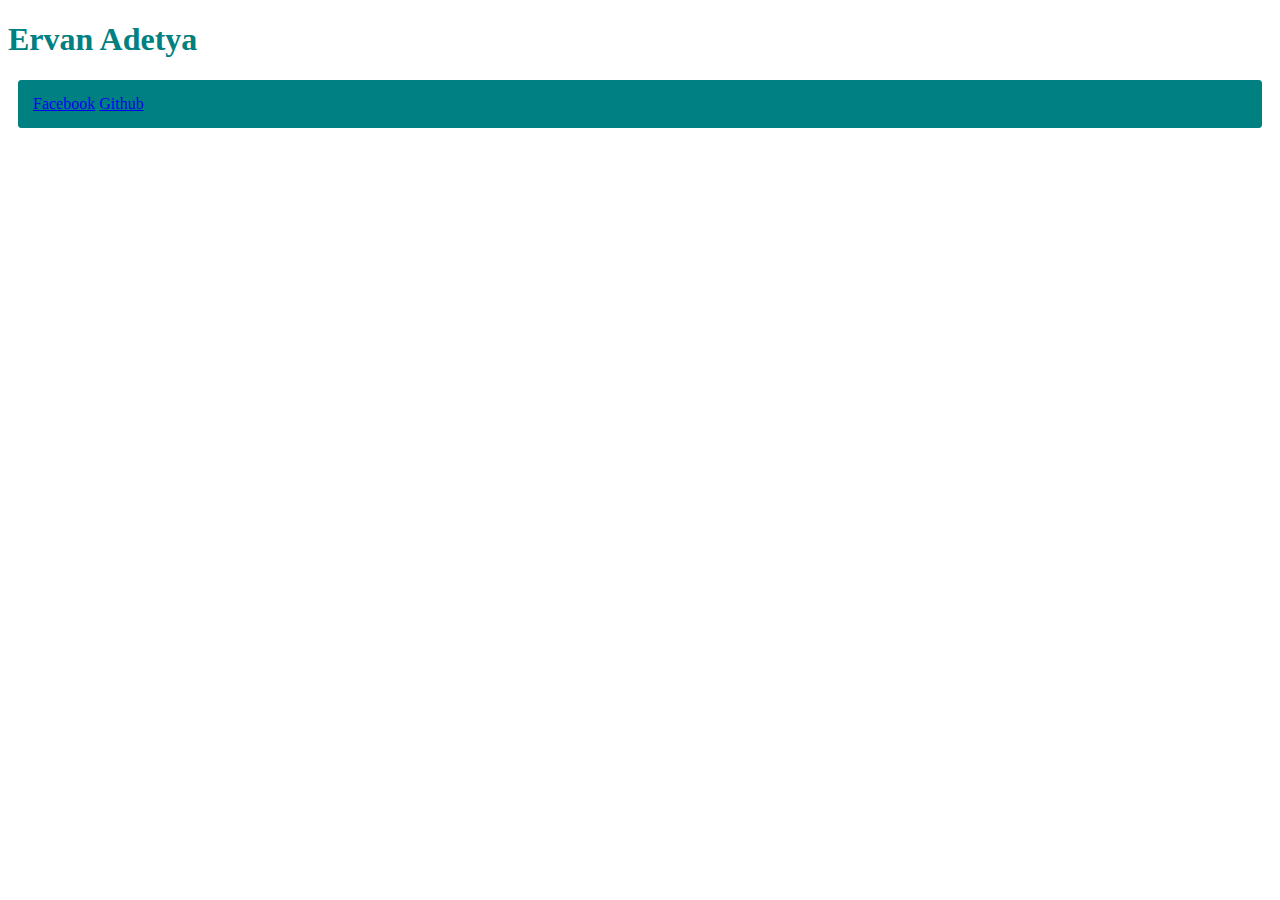
==== index.html @ 44f2df36 "first commit" ====
<!Doctype Html>
<html>
<head>
	<title>Ervan's Blog</title>
	<link rel="stylesheet" type="text/css" href="style.css">
</head>

<Body>
	<div>
		<h1>Ervan Adetya</h1>
	</div>
	<div>
	</div>

	<div class="media">
		<a href="https://www.facebook.com/">Facebook</a>
		<a href="https://github.com/">Github</a>
	</div>
</body>

</html>
---- style.css ----
h1 {
	color: teal;
}

.media {
	background: teal;
	border: 1px solid teal;
	border-radius: 3px;
	margin: 10px;
	padding: 14px;
}
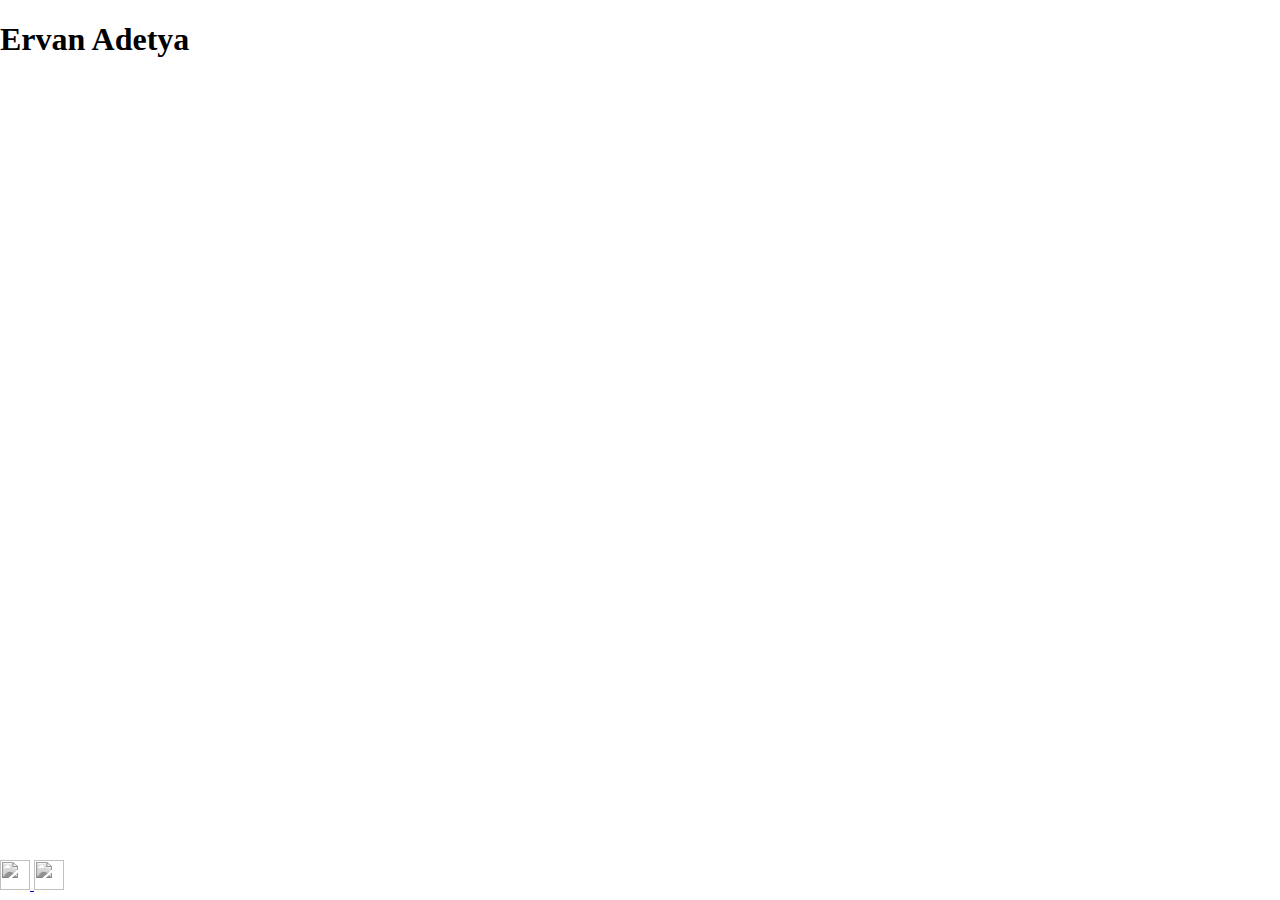
==== commit 6d2b067c: "second commit" ====
--- a/index.html
+++ b/index.html
@@ -12,10 +12,15 @@
 	<div>
 	</div>
 
-	<div class="media">
-		<a href="https://www.facebook.com/">Facebook</a>
-		<a href="https://github.com/">Github</a>
-	</div>
+	<div class="footer">
+		<a href="https://www.facebook.com/vaanz.adetya">
+			<img class="ico" src="Source/facebook.png">
+		</a>
+
+		<a href="https://www.instagram.com/ervanadetya/">
+			<img class="ico" src="Source/instagram.png">
+		</a>
+
 </body>
 
 </html>
--- a/style.css
+++ b/style.css
@@ -1,11 +1,30 @@
-h1 {
-	color: teal;
+body{
+	margin: 0 0 100px;
 }
 
-.media {
-	background: teal;
-	border: 1px solid teal;
-	border-radius: 3px;
-	margin: 10px;
-	padding: 14px;
+.footer {
+	background-image: url("Source/background.jpg");
+	position: absolute;
+	left: 0;
+	bottom: 0;
+	height: 40px;
+	width: 100%;
+	overflow: hidden;
+	float: right;
 }
+
+.ico {
+	filter: grayscale(100%);
+	height: 30px;
+	width: 30px;
+	transition: 0.5;
+}
+
+.ico a {
+	float: left;
+}
+
+.ico:hover {
+	filter: grayscale(0);
+	transition: 0.5;
+}
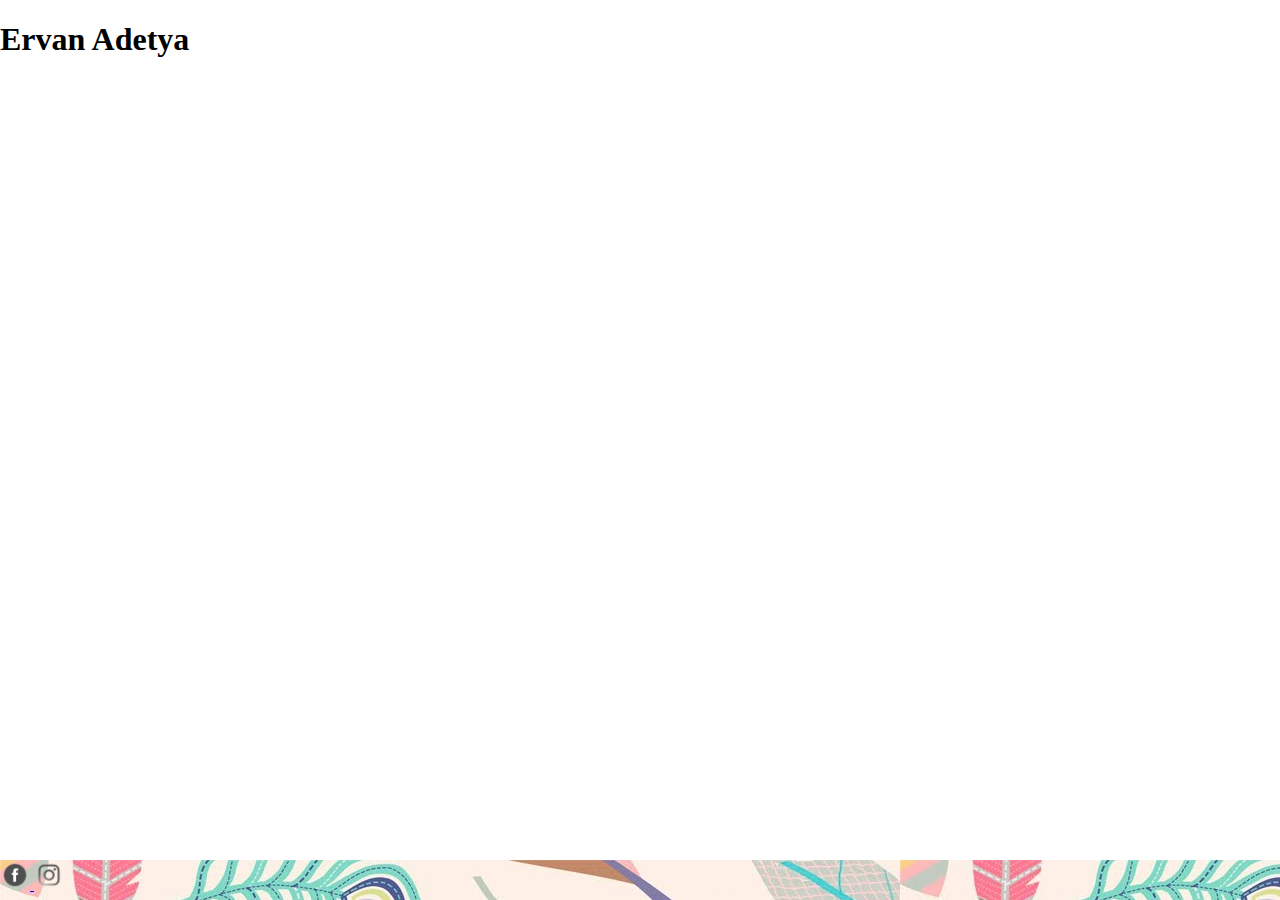
==== commit 7feb213a: "uupdate src ./" ====
--- a/index.html
+++ b/index.html
@@ -14,11 +14,11 @@
 
 	<div class="footer">
 		<a href="https://www.facebook.com/vaanz.adetya">
-			<img class="ico" src="Source/facebook.png">
+			<img class="ico" src="./Source/facebook.png">
 		</a>
 
 		<a href="https://www.instagram.com/ervanadetya/">
-			<img class="ico" src="Source/instagram.png">
+			<img class="ico" src="./Source/instagram.png">
 		</a>
 
 </body>
--- a/style.css
+++ b/style.css
@@ -3,7 +3,7 @@
 }
 
 .footer {
-	background-image: url("Source/background.jpg");
+	background-image: url("./Source/background.jpg");
 	position: absolute;
 	left: 0;
 	bottom: 0;
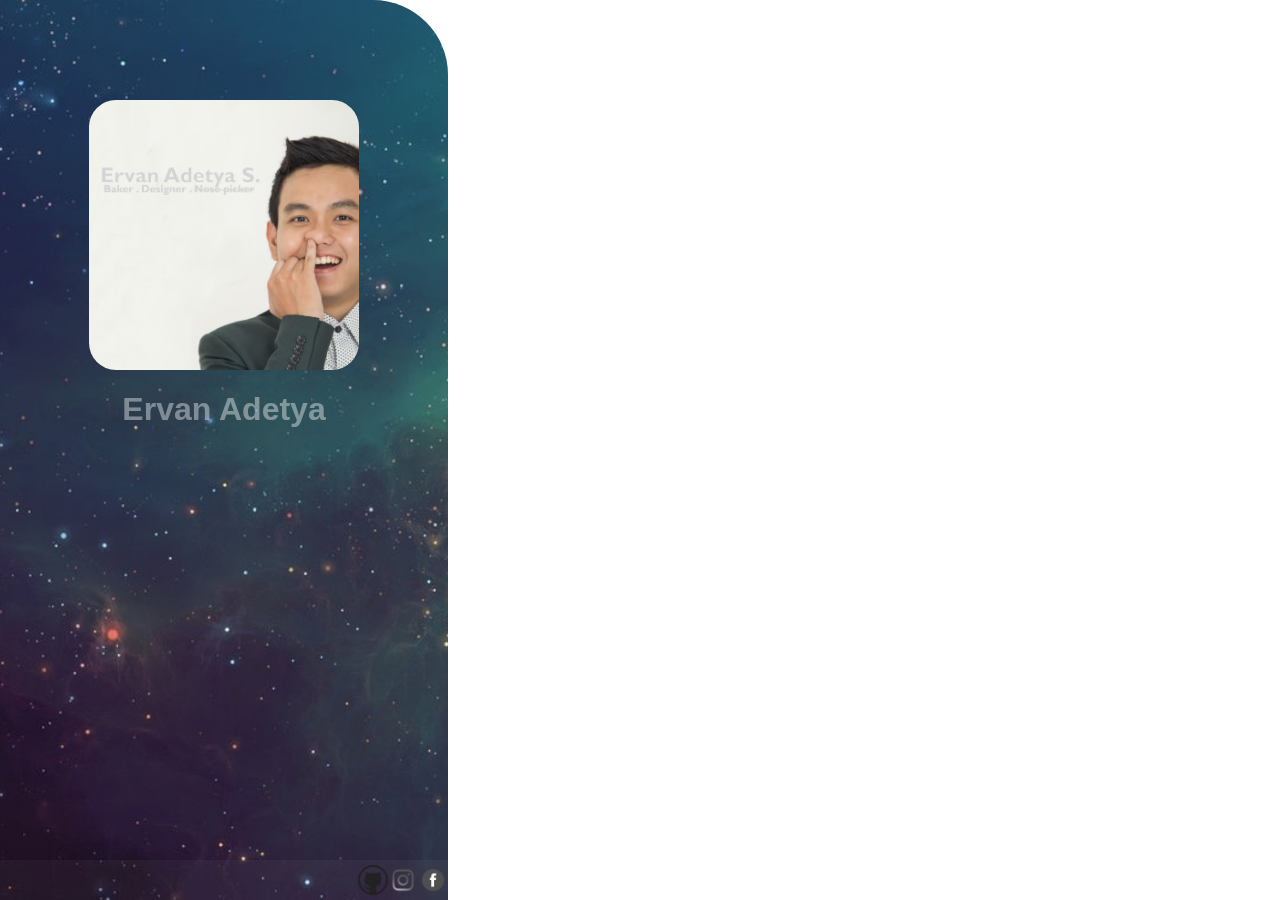
==== commit 357210e4: "test refresh file" ====
--- a/index.html
+++ b/index.html
@@ -6,20 +6,22 @@
 </head>
 
 <Body>
-	<div>
+	<div class="myPage block">
+		<img class="photo" src="./Source/Me.jpg"}>
 		<h1>Ervan Adetya</h1>
-	</div>
-	<div>
 	</div>
 
 	<div class="footer">
 		<a href="https://www.facebook.com/vaanz.adetya">
 			<img class="ico" src="./Source/facebook.png">
 		</a>
-
 		<a href="https://www.instagram.com/ervanadetya/">
 			<img class="ico" src="./Source/instagram.png">
 		</a>
+		<a href="https://github.com/ErvanAdetya">
+			<img class="ico" src="./Source/github.png">
+		</a>
+	</div>
 
 </body>
 
--- a/style.css
+++ b/style.css
@@ -1,16 +1,56 @@
-body{
+.body{
 	margin: 0 0 100px;
+	background-image: url("./Source/background.jpg");
+	background-repeat: : no-repeat;
+	background-position: center center;
+	background-size: cover;
+	background-attachment: fixed;
+}
+
+h1 {
+	color: white;
+	opacity: 0.4;
+	text-align: center;
+	font-family: arial;
+}
+
+.photo {
+	margin: auto;
+	margin-top: 100px;
+	height: 30%;
+	display: block;
+	border-radius: 10%;
+}
+
+.block {
+	background-image: url("./Source/background.jpg");
+	background-repeat: : no-repeat;
+	background-position: center center;
+	background-size: cover;
+	background-attachment: fixed;
+	border-radius: 0px 75px 0 0px;
+}
+
+.myPage {
+	background-image: url("./Source/background.jpg");
+	width: 35%;
+	min-width: 200px;
+	height: 100%;
+	display: inline-block;
+	position: fixed;
+	top: 0;
+	left: 0;
+	bottom: 0;
 }
 
 .footer {
-	background-image: url("./Source/background.jpg");
-	position: absolute;
+	background-color: rgba(255, 255, 255, 0.04);
+	position: fixed;
 	left: 0;
 	bottom: 0;
-	height: 40px;
-	width: 100%;
-	overflow: hidden;
-	float: right;
+	height: 30px;
+	width: 35%;
+	padding: 5px 0px;
 }
 
 .ico {
@@ -18,10 +58,7 @@
 	height: 30px;
 	width: 30px;
 	transition: 0.5;
-}
-
-.ico a {
-	float: left;
+	float: right;
 }
 
 .ico:hover {
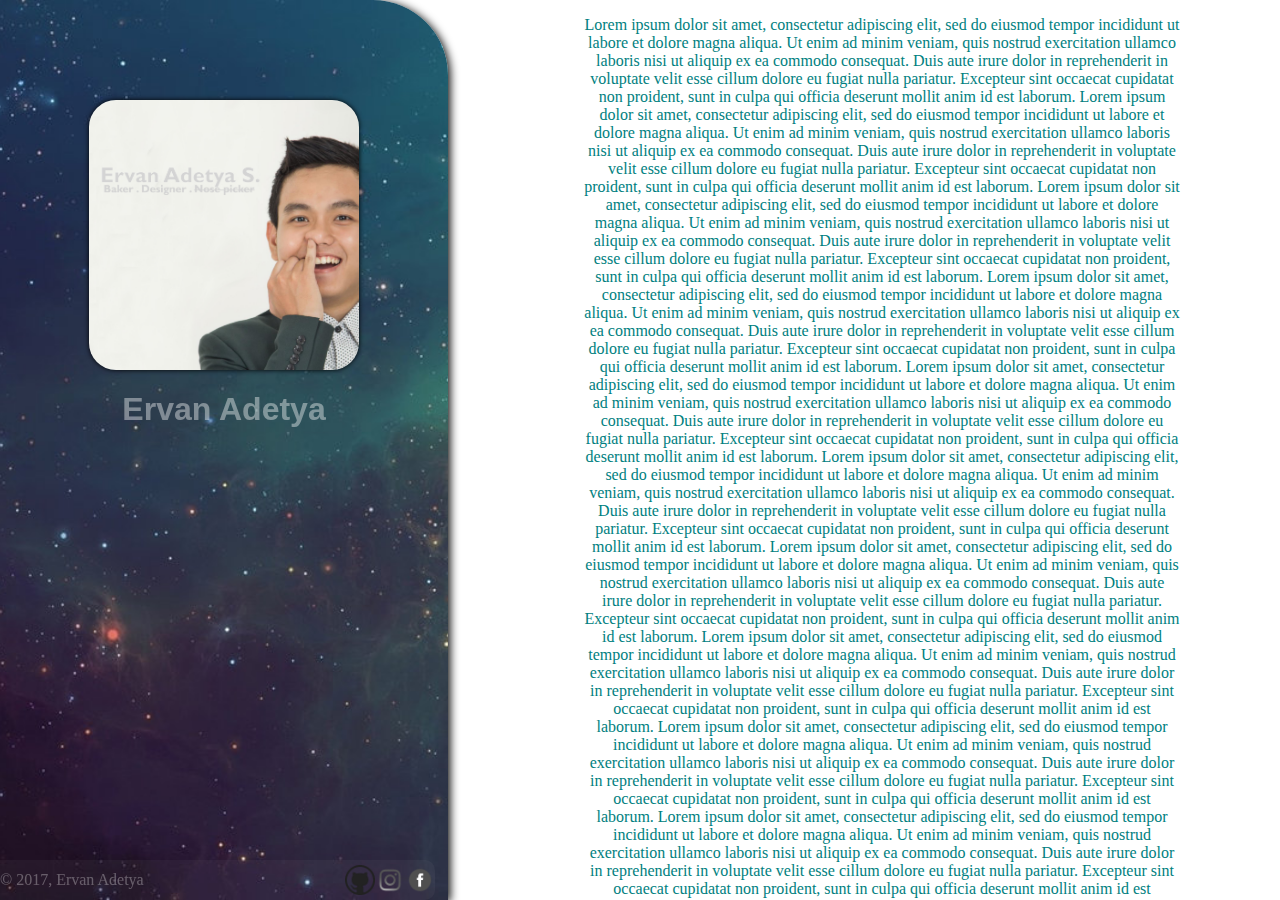
==== commit b68622e9: "Add content" ====
--- a/index.html
+++ b/index.html
@@ -6,22 +6,41 @@
 </head>
 
 <Body>
+
 	<div class="myPage block">
 		<img class="photo" src="./Source/Me.jpg"}>
 		<h1>Ervan Adetya</h1>
+
+		<div class="footer">
+			<a href="https://www.facebook.com/vaanz.adetya">
+				<img class="ico" src="./Source/facebook.png">
+			</a>
+			<a href="https://www.instagram.com/ervanadetya/">
+				<img class="ico" src="./Source/instagram.png">
+			</a>
+			<a href="https://github.com/ErvanAdetya">
+				<img class="ico" src="./Source/github.png">
+			</a>
+			<h8 class="footnote middle"> © 2017, Ervan Adetya </h8>
+		</div>
+
+	</div>
+	<div class="content">
+		<p>Lorem ipsum dolor sit amet, consectetur adipiscing elit, sed do eiusmod tempor incididunt ut labore et dolore magna aliqua. Ut enim ad minim veniam, quis nostrud exercitation ullamco laboris nisi ut aliquip ex ea commodo consequat. Duis aute irure dolor in reprehenderit in voluptate velit esse cillum dolore eu fugiat nulla pariatur. Excepteur sint occaecat cupidatat non proident, sunt in culpa qui officia deserunt mollit anim id est laborum.
+		Lorem ipsum dolor sit amet, consectetur adipiscing elit, sed do eiusmod tempor incididunt ut labore et dolore magna aliqua. Ut enim ad minim veniam, quis nostrud exercitation ullamco laboris nisi ut aliquip ex ea commodo consequat. Duis aute irure dolor in reprehenderit in voluptate velit esse cillum dolore eu fugiat nulla pariatur. Excepteur sint occaecat cupidatat non proident, sunt in culpa qui officia deserunt mollit anim id est laborum.
+	Lorem ipsum dolor sit amet, consectetur adipiscing elit, sed do eiusmod tempor incididunt ut labore et dolore magna aliqua. Ut enim ad minim veniam, quis nostrud exercitation ullamco laboris nisi ut aliquip ex ea commodo consequat. Duis aute irure dolor in reprehenderit in voluptate velit esse cillum dolore eu fugiat nulla pariatur. Excepteur sint occaecat cupidatat non proident, sunt in culpa qui officia deserunt mollit anim id est laborum.
+Lorem ipsum dolor sit amet, consectetur adipiscing elit, sed do eiusmod tempor incididunt ut labore et dolore magna aliqua. Ut enim ad minim veniam, quis nostrud exercitation ullamco laboris nisi ut aliquip ex ea commodo consequat. Duis aute irure dolor in reprehenderit in voluptate velit esse cillum dolore eu fugiat nulla pariatur. Excepteur sint occaecat cupidatat non proident, sunt in culpa qui officia deserunt mollit anim id est laborum.
+Lorem ipsum dolor sit amet, consectetur adipiscing elit, sed do eiusmod tempor incididunt ut labore et dolore magna aliqua. Ut enim ad minim veniam, quis nostrud exercitation ullamco laboris nisi ut aliquip ex ea commodo consequat. Duis aute irure dolor in reprehenderit in voluptate velit esse cillum dolore eu fugiat nulla pariatur. Excepteur sint occaecat cupidatat non proident, sunt in culpa qui officia deserunt mollit anim id est laborum.
+Lorem ipsum dolor sit amet, consectetur adipiscing elit, sed do eiusmod tempor incididunt ut labore et dolore magna aliqua. Ut enim ad minim veniam, quis nostrud exercitation ullamco laboris nisi ut aliquip ex ea commodo consequat. Duis aute irure dolor in reprehenderit in voluptate velit esse cillum dolore eu fugiat nulla pariatur. Excepteur sint occaecat cupidatat non proident, sunt in culpa qui officia deserunt mollit anim id est laborum.
+Lorem ipsum dolor sit amet, consectetur adipiscing elit, sed do eiusmod tempor incididunt ut labore et dolore magna aliqua. Ut enim ad minim veniam, quis nostrud exercitation ullamco laboris nisi ut aliquip ex ea commodo consequat. Duis aute irure dolor in reprehenderit in voluptate velit esse cillum dolore eu fugiat nulla pariatur. Excepteur sint occaecat cupidatat non proident, sunt in culpa qui officia deserunt mollit anim id est laborum.
+Lorem ipsum dolor sit amet, consectetur adipiscing elit, sed do eiusmod tempor incididunt ut labore et dolore magna aliqua. Ut enim ad minim veniam, quis nostrud exercitation ullamco laboris nisi ut aliquip ex ea commodo consequat. Duis aute irure dolor in reprehenderit in voluptate velit esse cillum dolore eu fugiat nulla pariatur. Excepteur sint occaecat cupidatat non proident, sunt in culpa qui officia deserunt mollit anim id est laborum.
+Lorem ipsum dolor sit amet, consectetur adipiscing elit, sed do eiusmod tempor incididunt ut labore et dolore magna aliqua. Ut enim ad minim veniam, quis nostrud exercitation ullamco laboris nisi ut aliquip ex ea commodo consequat. Duis aute irure dolor in reprehenderit in voluptate velit esse cillum dolore eu fugiat nulla pariatur. Excepteur sint occaecat cupidatat non proident, sunt in culpa qui officia deserunt mollit anim id est laborum.
+Lorem ipsum dolor sit amet, consectetur adipiscing elit, sed do eiusmod tempor incididunt ut labore et dolore magna aliqua. Ut enim ad minim veniam, quis nostrud exercitation ullamco laboris nisi ut aliquip ex ea commodo consequat. Duis aute irure dolor in reprehenderit in voluptate velit esse cillum dolore eu fugiat nulla pariatur. Excepteur sint occaecat cupidatat non proident, sunt in culpa qui officia deserunt mollit anim id est laborum.
+Lorem ipsum dolor sit amet, consectetur adipiscing elit, sed do eiusmod tempor incididunt ut labore et dolore magna aliqua. Ut enim ad minim veniam, quis nostrud exercitation ullamco laboris nisi ut aliquip ex ea commodo consequat. Duis aute irure dolor in reprehenderit in voluptate velit esse cillum dolore eu fugiat nulla pariatur. Excepteur sint occaecat cupidatat non proident, sunt in culpa qui officia deserunt mollit anim id est laborum.
+Lorem ipsum dolor sit amet, consectetur adipiscing elit, sed do eiusmod tempor incididunt ut labore et dolore magna aliqua. Ut enim ad minim veniam, quis nostrud exercitation ullamco laboris nisi ut aliquip ex ea commodo consequat. Duis aute irure dolor in reprehenderit in voluptate velit esse cillum dolore eu fugiat nulla pariatur. Excepteur sint occaecat cupidatat non proident, sunt in culpa qui officia deserunt mollit anim id est laborum.</p>
 	</div>
 
-	<div class="footer">
-		<a href="https://www.facebook.com/vaanz.adetya">
-			<img class="ico" src="./Source/facebook.png">
-		</a>
-		<a href="https://www.instagram.com/ervanadetya/">
-			<img class="ico" src="./Source/instagram.png">
-		</a>
-		<a href="https://github.com/ErvanAdetya">
-			<img class="ico" src="./Source/github.png">
-		</a>
-	</div>
+
 
 </body>
 
--- a/style.css
+++ b/style.css
@@ -20,6 +20,7 @@
 	height: 30%;
 	display: block;
 	border-radius: 10%;
+	box-shadow:0px 0px 5px;
 }
 
 .block {
@@ -32,7 +33,6 @@
 }
 
 .myPage {
-	background-image: url("./Source/background.jpg");
 	width: 35%;
 	min-width: 200px;
 	height: 100%;
@@ -41,6 +41,8 @@
 	top: 0;
 	left: 0;
 	bottom: 0;
+	box-shadow:2px 2px 10px;
+	z-index: 1;
 }
 
 .footer {
@@ -48,9 +50,11 @@
 	position: fixed;
 	left: 0;
 	bottom: 0;
+	padding-right: -20%;
 	height: 30px;
-	width: 35%;
+	width: 34%;
 	padding: 5px 0px;
+	border-radius: 0 10px 10px 0;
 }
 
 .ico {
@@ -65,3 +69,32 @@
 	filter: grayscale(0);
 	transition: 0.5;
 }
+
+.footnote {
+	color: white;
+	opacity: 0.3;
+}
+
+.middle {
+	position: absolute;
+	top: 50%;
+	transform: translate(0, -50%);
+}
+
+.content {
+	width: 70%;
+	min-width: 200px;
+	height: 100%;
+	position: absolute;
+	right: 0;
+	top: 0;
+	z-index: 0;
+	overflow: scroll;
+}
+
+.content p {
+	margin-left: 200px;
+	margin-right: 100px;
+	text-align: center;
+	color: teal;
+}
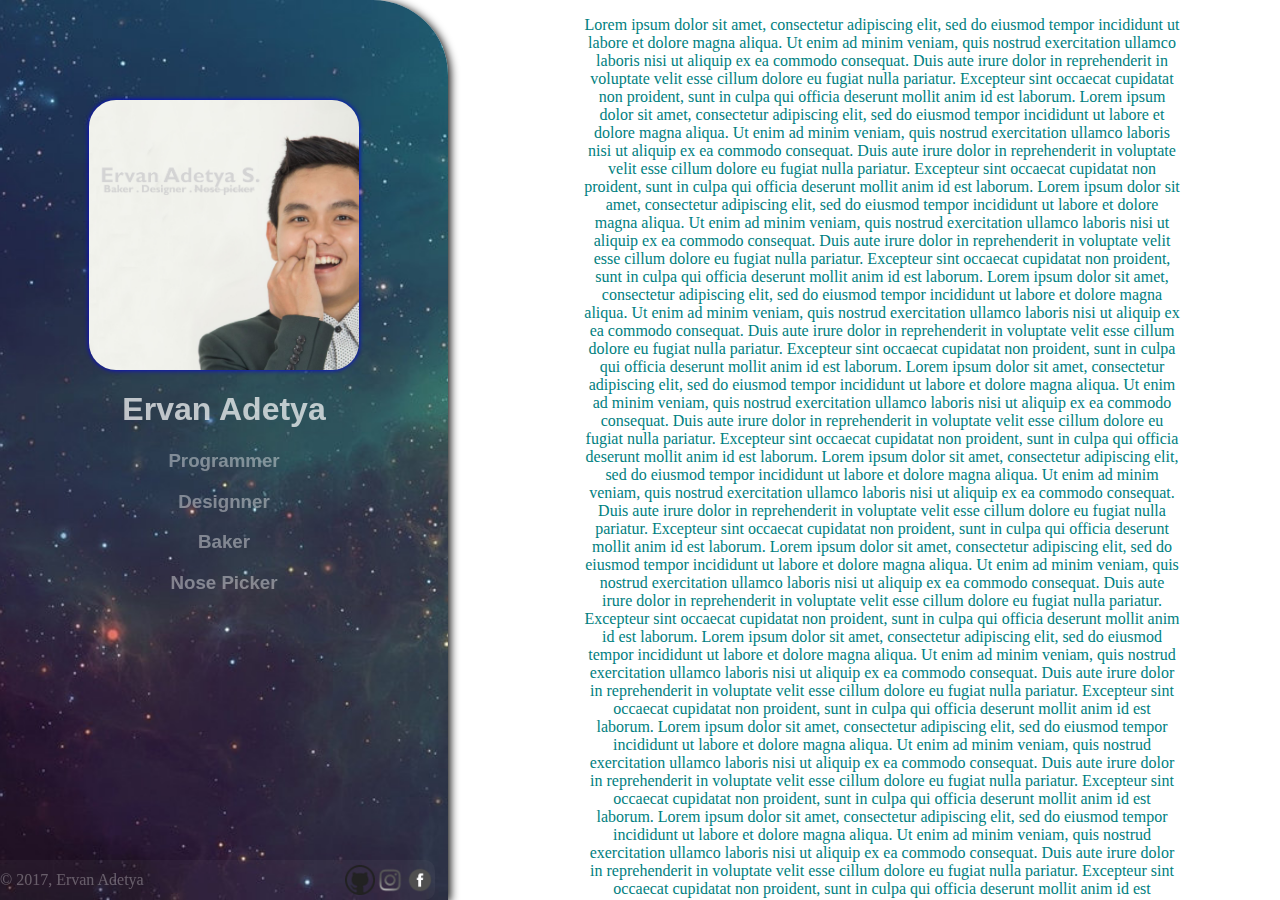
==== commit 90179731: "memberikan menu dan programmer.html" ====
--- a/index.html
+++ b/index.html
@@ -8,8 +8,12 @@
 <Body>
 
 	<div class="myPage block">
-		<img class="photo" src="./Source/Me.jpg"}>
-		<h1>Ervan Adetya</h1>
+		<a href="index.html"><img class="photo" src="./Source/Me.jpg"}></a>
+		<a href="index.html"><h1 id="Name">Ervan Adetya</h1></a>
+		<a href="./programmer.html"><h3>Programmer</h3></a>
+		<a href="./designner.html"><h3>Designner</h3></a>
+		<a href="./baker.html"><h3>Baker</h3></a>
+		<a href="./nosepicker.html"><h3>Nose Picker</h3></a>
 
 		<div class="footer">
 			<a href="https://www.facebook.com/vaanz.adetya">
--- a/style.css
+++ b/style.css
@@ -7,11 +7,30 @@
 	background-attachment: fixed;
 }
 
-h1 {
+#Name {
+	opacity: 0.7;
+}
+
+h3,h1 {
 	color: white;
 	opacity: 0.4;
 	text-align: center;
 	font-family: arial;
+	transition: 0.5;
+}
+
+h3:hover, #Name:hover  {
+	opacity: 1;
+	transition: 0.5;
+	text-shadow: 0 0 2px;
+}
+
+a {
+	text-decoration: none;
+}
+
+a:hover {
+	text-decoration: none;
 }
 
 .photo {
